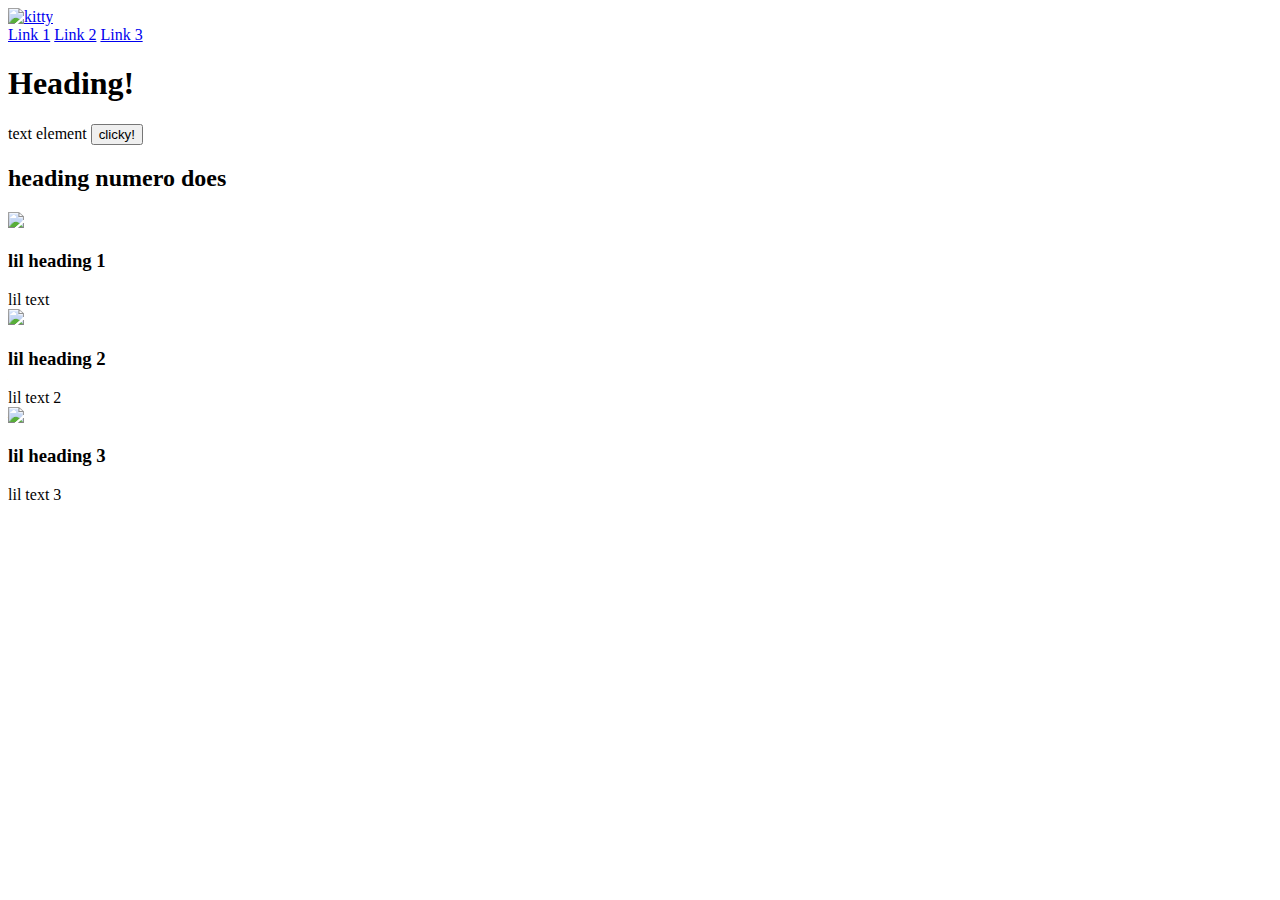
==== html_advanced/index.html @ be72ab62 "adding sections and lots of blocks for task 2" ====
<!DOCTYPE html>
<html lang="en">
<head>
  <meta charset="UTF-8">
  <meta name="viewport" content="width=device-width, initial-scale=1.0">
  <title>...</title>
</head>
<body>
  <header>
    <a href="#">
      <img src="images/iya.jpg" alt="kitty" width="400" height="300">
    </a>
    <div>
      <a href="#">Link 1</a>
      <a href="#">Link 2</a>
      <a href="#">Link 3</a>
    </div>
    <section>
      <div>
        <h1>Heading!</h1>
        <text>text element</text>
        <button>clicky!</button>
      </div>
      <div>
        <h2>heading numero does</h2>
        <div>
          <div>
            <img src="images/background.jpg">
            <h3>lil heading 1</h3>
            <text>lil text</text>
          </div>
          <div>
            <img src="#">
            <h3>lil heading 2</h3>
            <text>lil text 2</text>
          </div>
          <div>
            <img src="#">
            <h3>lil heading 3</h3>
            <text>lil text 3</text>
          </div>
        </div>
      </div>
    </section>
  </header>
  <main>
    
  </main>
</body>
</html>
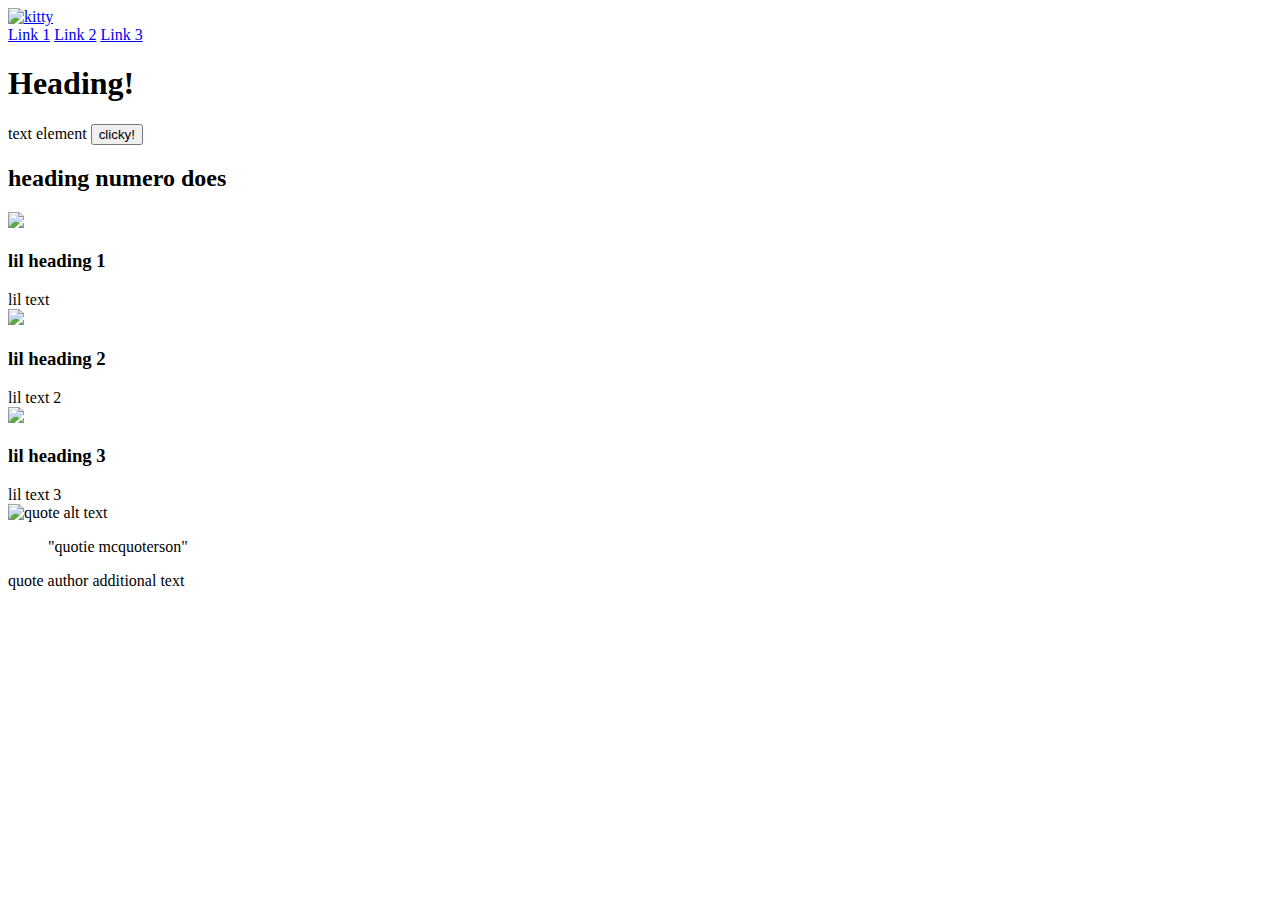
==== commit 88aed363: "adding quote to main" ====
--- a/html_advanced/index.html
+++ b/html_advanced/index.html
@@ -44,7 +44,18 @@
     </section>
   </header>
   <main>
-    
+    <section>
+      <div>
+        <img src="#" alt="quote alt text">
+        <div>
+          <blockquote>
+            "quotie mcquoterson"
+          </blockquote>
+          <text>quote author</text>
+          <text>additional text</text>
+        </div>
+      </div>
+    </section>
   </main>
 </body>
 </html>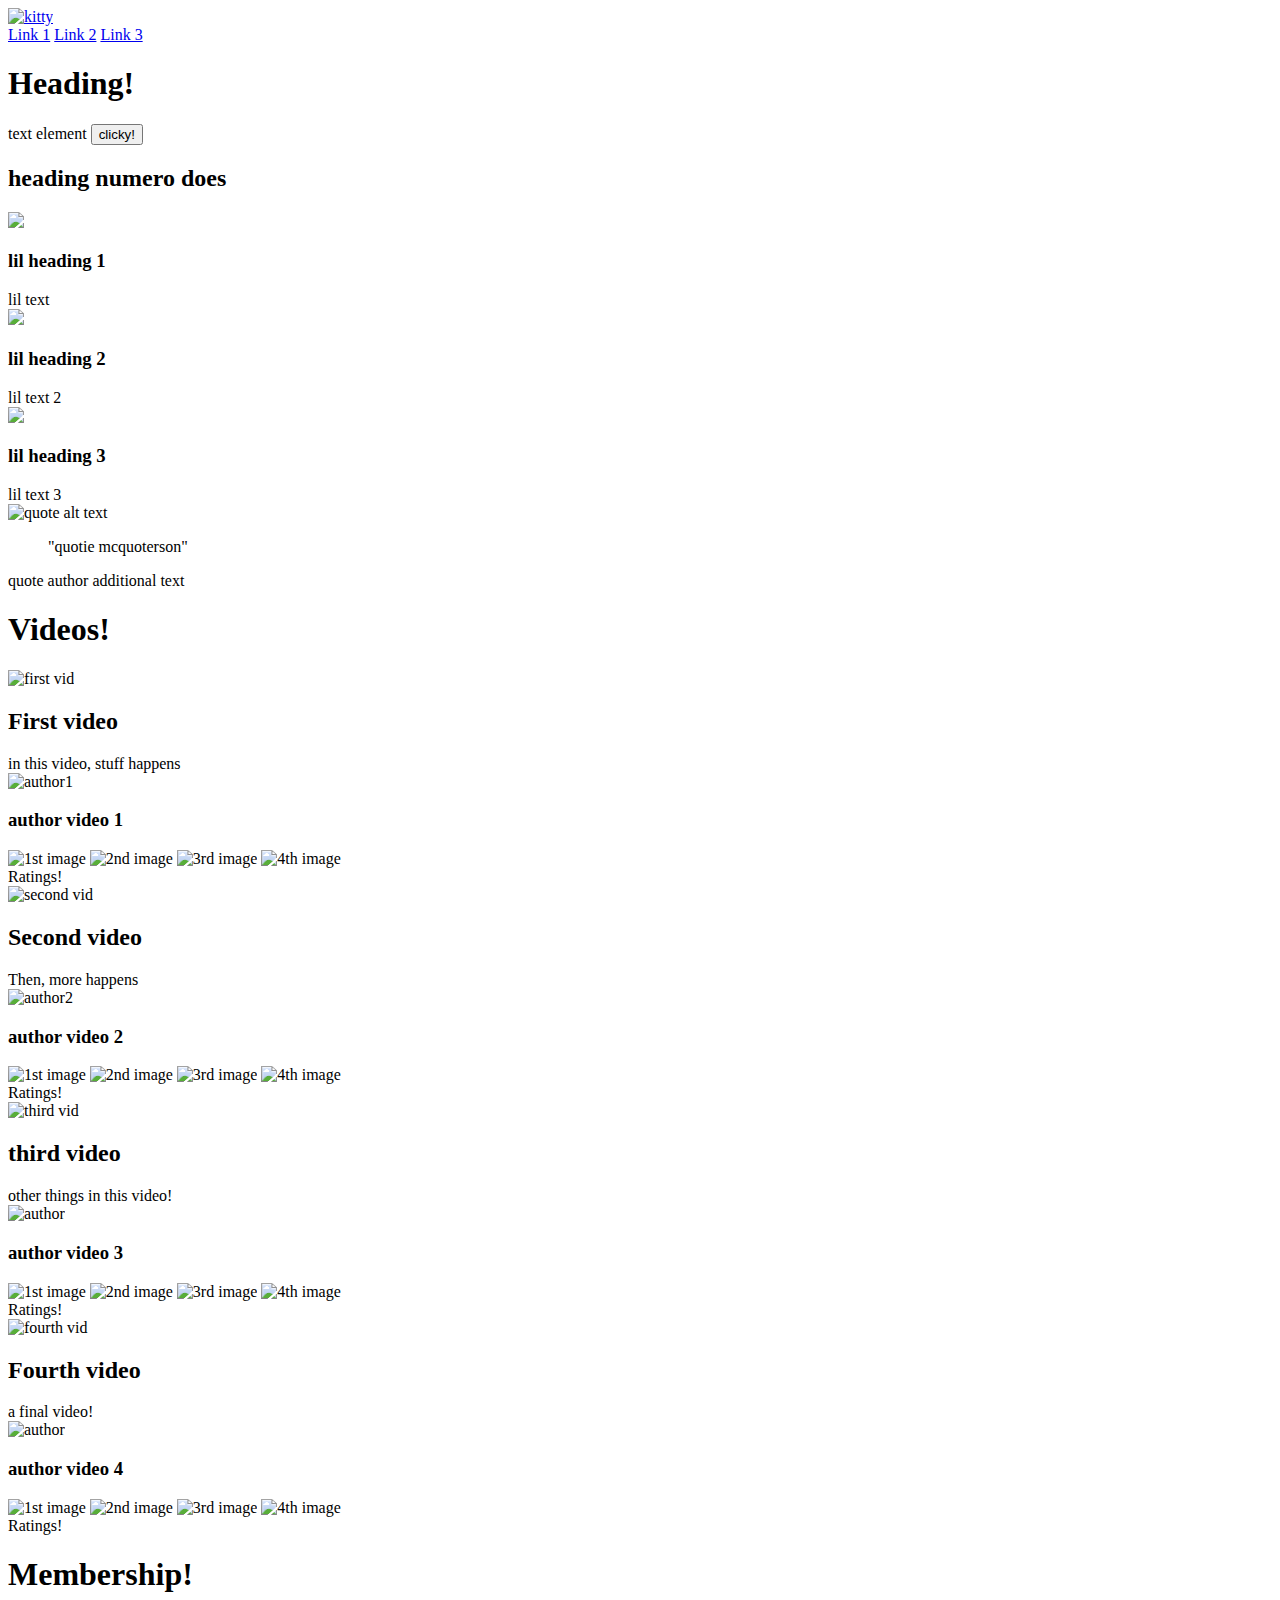
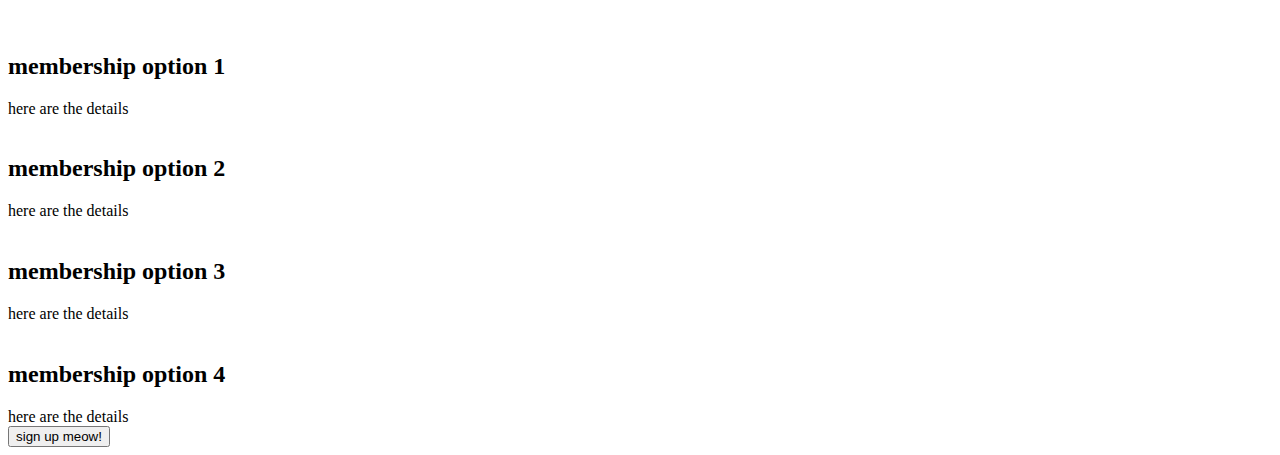
==== commit 8877a137: "adding membership section" ====
--- a/html_advanced/index.html
+++ b/html_advanced/index.html
@@ -56,6 +56,101 @@
         </div>
       </div>
     </section>
+    <section>
+      <h1>Videos!</h1>
+      <div>
+        <div>
+          <img src="#" alt="first vid">
+          <h2>First video</h2>
+          <text>in this video, stuff happens</text>
+          <div>
+            <img src="#" alt="author1">
+            <h3>author video 1</h3>
+          </div>
+          <div>
+            <img src="#" alt="1st image">
+            <img src="#" alt="2nd image">
+            <img src="#" alt="3rd image">
+            <img src="#" alt="4th image">
+          </div>
+          <text>Ratings!</text>
+        </div>
+        <div>
+          <img src="#" alt="second vid">
+          <h2>Second video</h2>
+          <text>Then, more happens</text>
+          <div>
+            <img src="#" alt="author2">
+            <h3>author video 2</h3>
+          </div>
+          <div>
+            <img src="#" alt="1st image">
+            <img src="#" alt="2nd image">
+            <img src="#" alt="3rd image">
+            <img src="#" alt="4th image">
+          </div>
+          <text>Ratings!</text>
+        </div>
+        <div>
+          <img src="#" alt="third vid">
+          <h2>third video</h2>
+          <text>other things in this video!</text>
+          <div>
+            <img src="#" alt="author">
+            <h3>author video 3</h3>
+          </div>
+          <div>
+            <img src="#" alt="1st image">
+            <img src="#" alt="2nd image">
+            <img src="#" alt="3rd image">
+            <img src="#" alt="4th image">
+          </div>
+          <text>Ratings!</text>
+        </div>
+        <div>
+          <img src="#" alt="fourth vid">
+          <h2>Fourth video</h2>
+          <text>a final video!</text>
+          <div>
+            <img src="#" alt="author">
+            <h3>author video 4</h3>
+          </div>
+          <div>
+            <img src="#" alt="1st image">
+            <img src="#" alt="2nd image">
+            <img src="#" alt="3rd image">
+            <img src="#" alt="4th image">
+          </div>
+          <text>Ratings!</text>
+        </div>
+      </div>
+    </section>
+    <section>
+      <h1>Membership!</h1>
+      <div>
+          <div>
+            <img src="">
+            <h2>membership option 1</h2>
+            <text>here are the details</text>
+          </div>
+          <div>
+            <img src="">
+            <h2>membership option 2</h2>
+            <text>here are the details</text>
+          </div>
+          <div>
+            <img src="">
+            <h2>membership option 3</h2>
+            <text>here are the details</text>
+          </div>
+          <div>
+            <img src="">
+            <h2>membership option 4</h2>
+            <text>here are the details</text>
+          </div>
+        </div>
+        <button>sign up meow!</button>
+    </section>
   </main>
 </body>
 </html>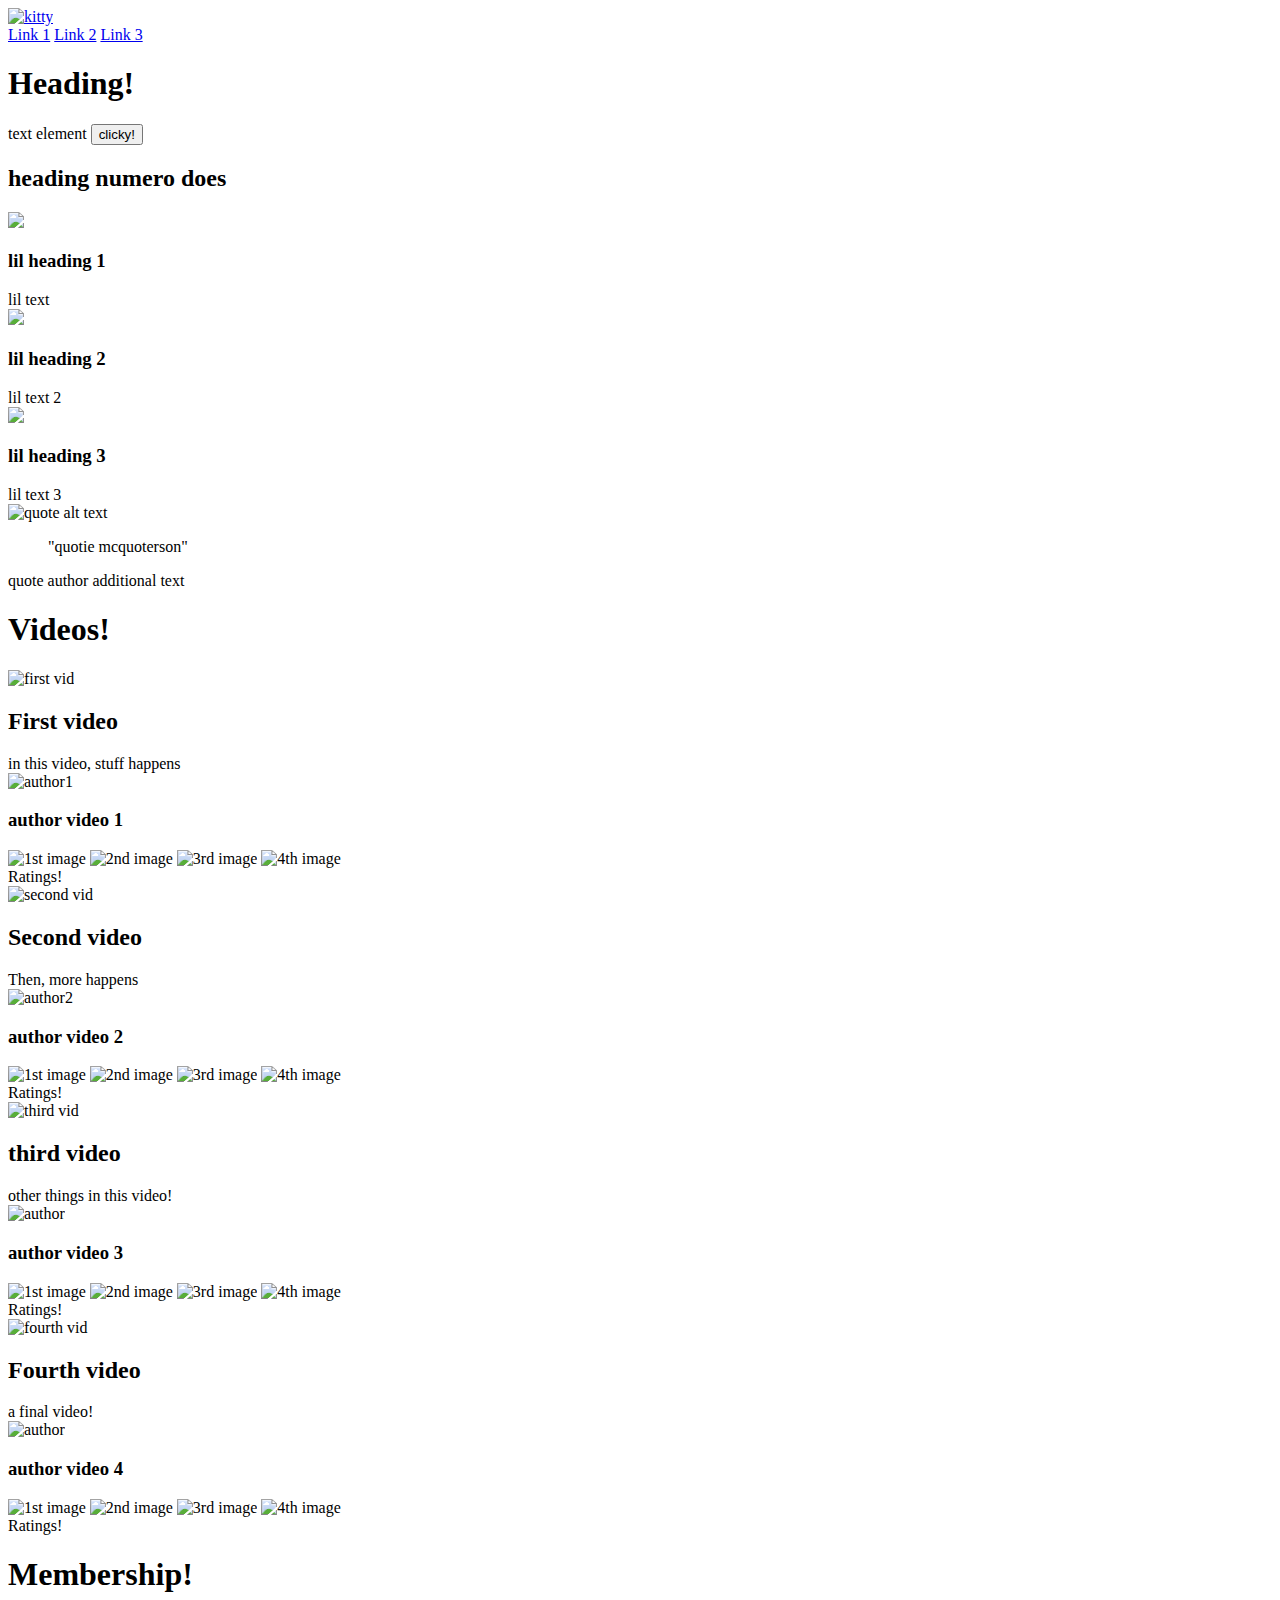
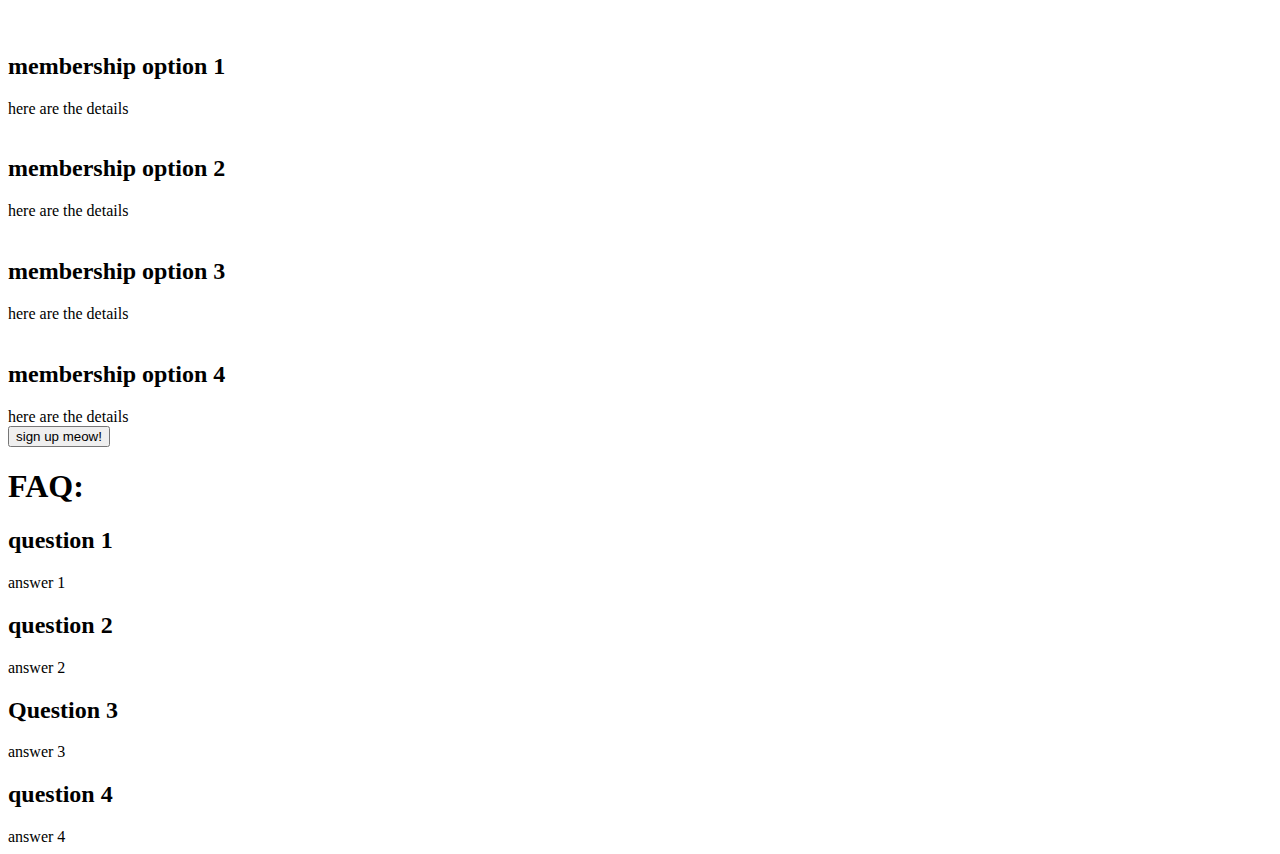
==== commit f4728ec3: "adding faq section with many many divs" ====
--- a/html_advanced/index.html
+++ b/html_advanced/index.html
@@ -151,6 +151,29 @@
         </div>
         <button>sign up meow!</button>
     </section>
+    <section>
+      <h1>FAQ:</h1>
+      <div>
+        <div>
+          <h2>question 1</h2>
+          <text>answer 1</text>
+        </div>
+        <div>
+          <h2>question 2</h2>
+          <text>answer 2</text>
+        </div>
+      </div>
+      <div>
+        <div>
+          <h2>Question 3</h2>
+          <text>answer 3</text>
+        </div>
+        <div>
+          <h2>question 4</h2>
+          <text>answer 4</text>
+        </div>
+      </div>
+    </section>
   </main>
 </body>
 </html>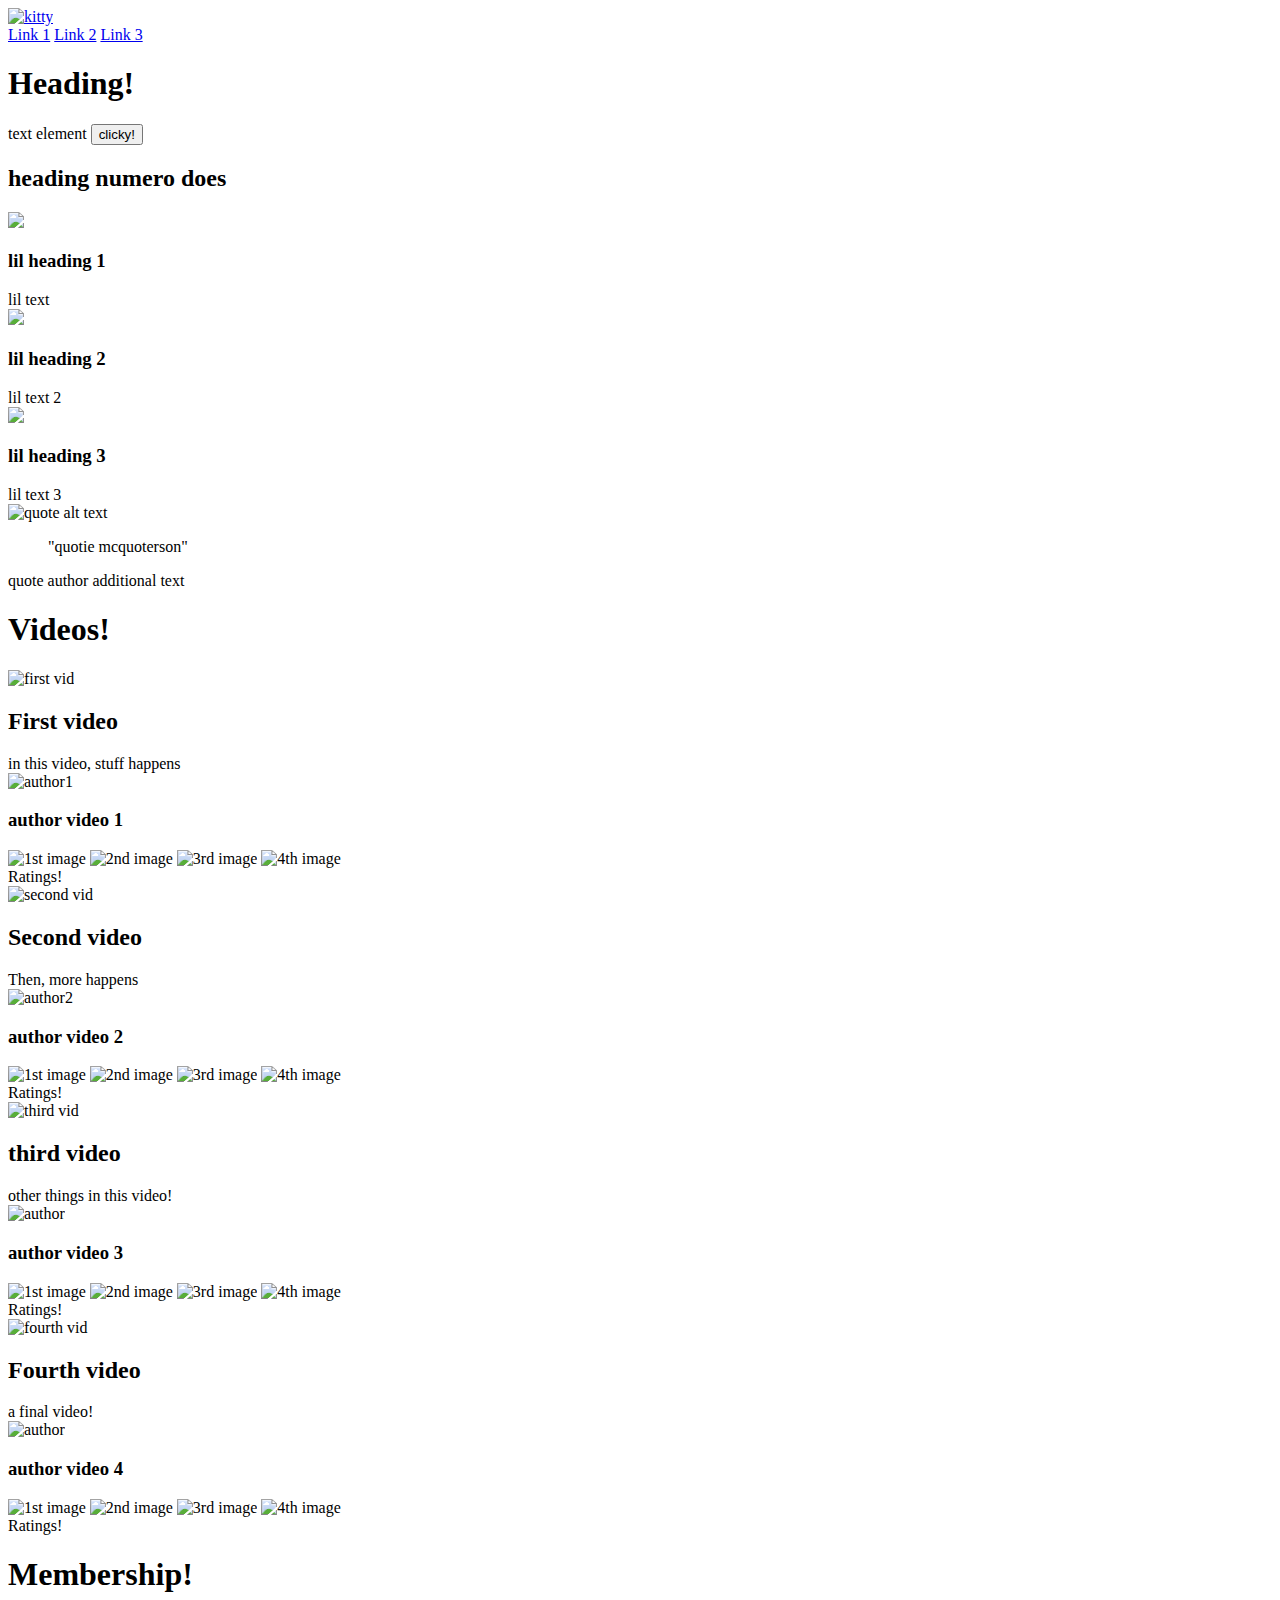
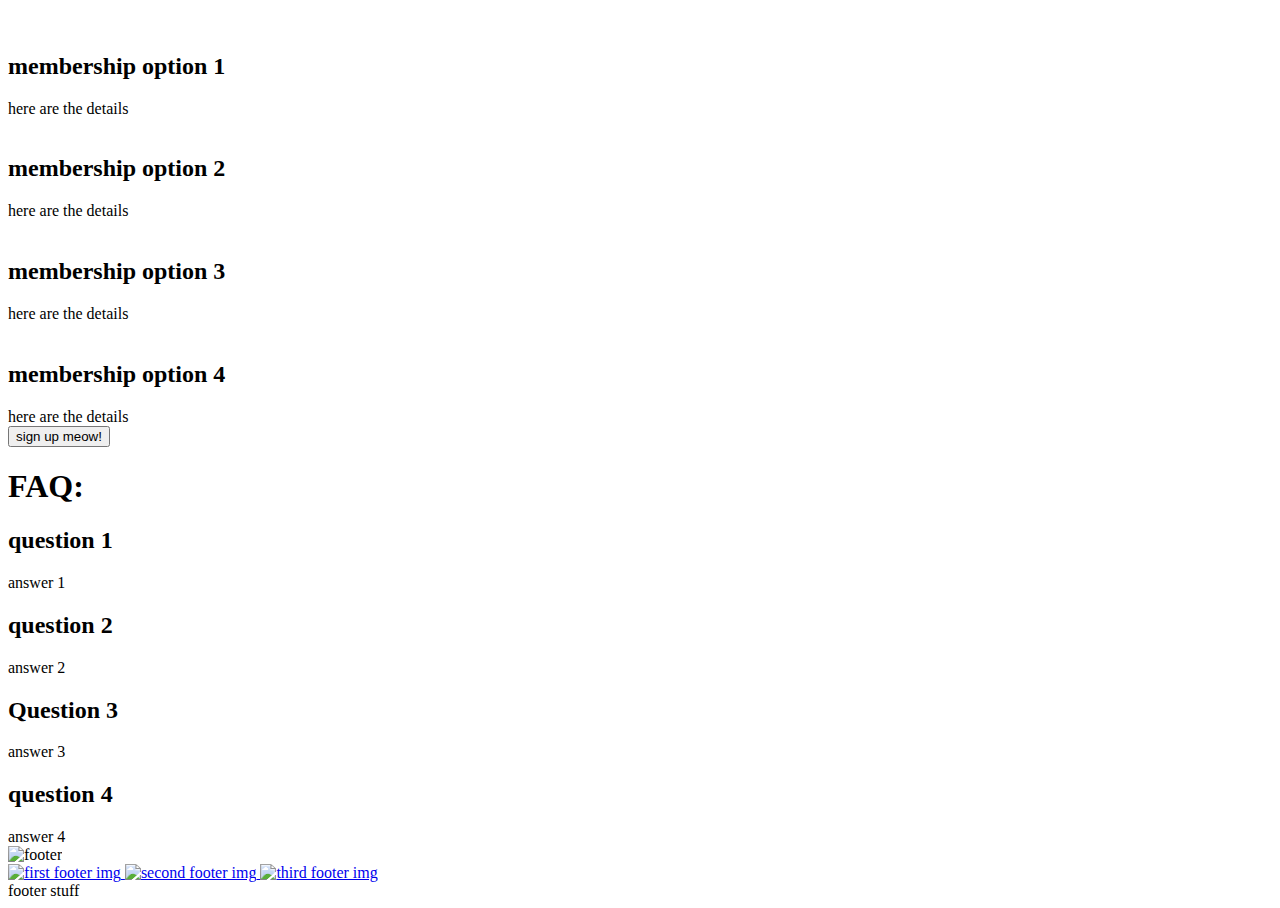
==== commit 17d0efb7: "add footer section" ====
--- a/html_advanced/index.html
+++ b/html_advanced/index.html
@@ -175,5 +175,24 @@
       </div>
     </section>
   </main>
+  <footer>
+    <div>
+      <div>
+        <img src="#" alt="footer">
+        <div>
+          <a href="#">
+            <img src="#" alt="first footer img">
+          </a>
+          <a href="#">
+            <img src="#" alt="second footer img">
+          </a>
+          <a href="#">
+            <img src="#" alt="third footer img">
+          </a>
+        </div>
+      </div>
+      <text>footer stuff</text>
+    </div>
+  </footer>
 </body>
 </html>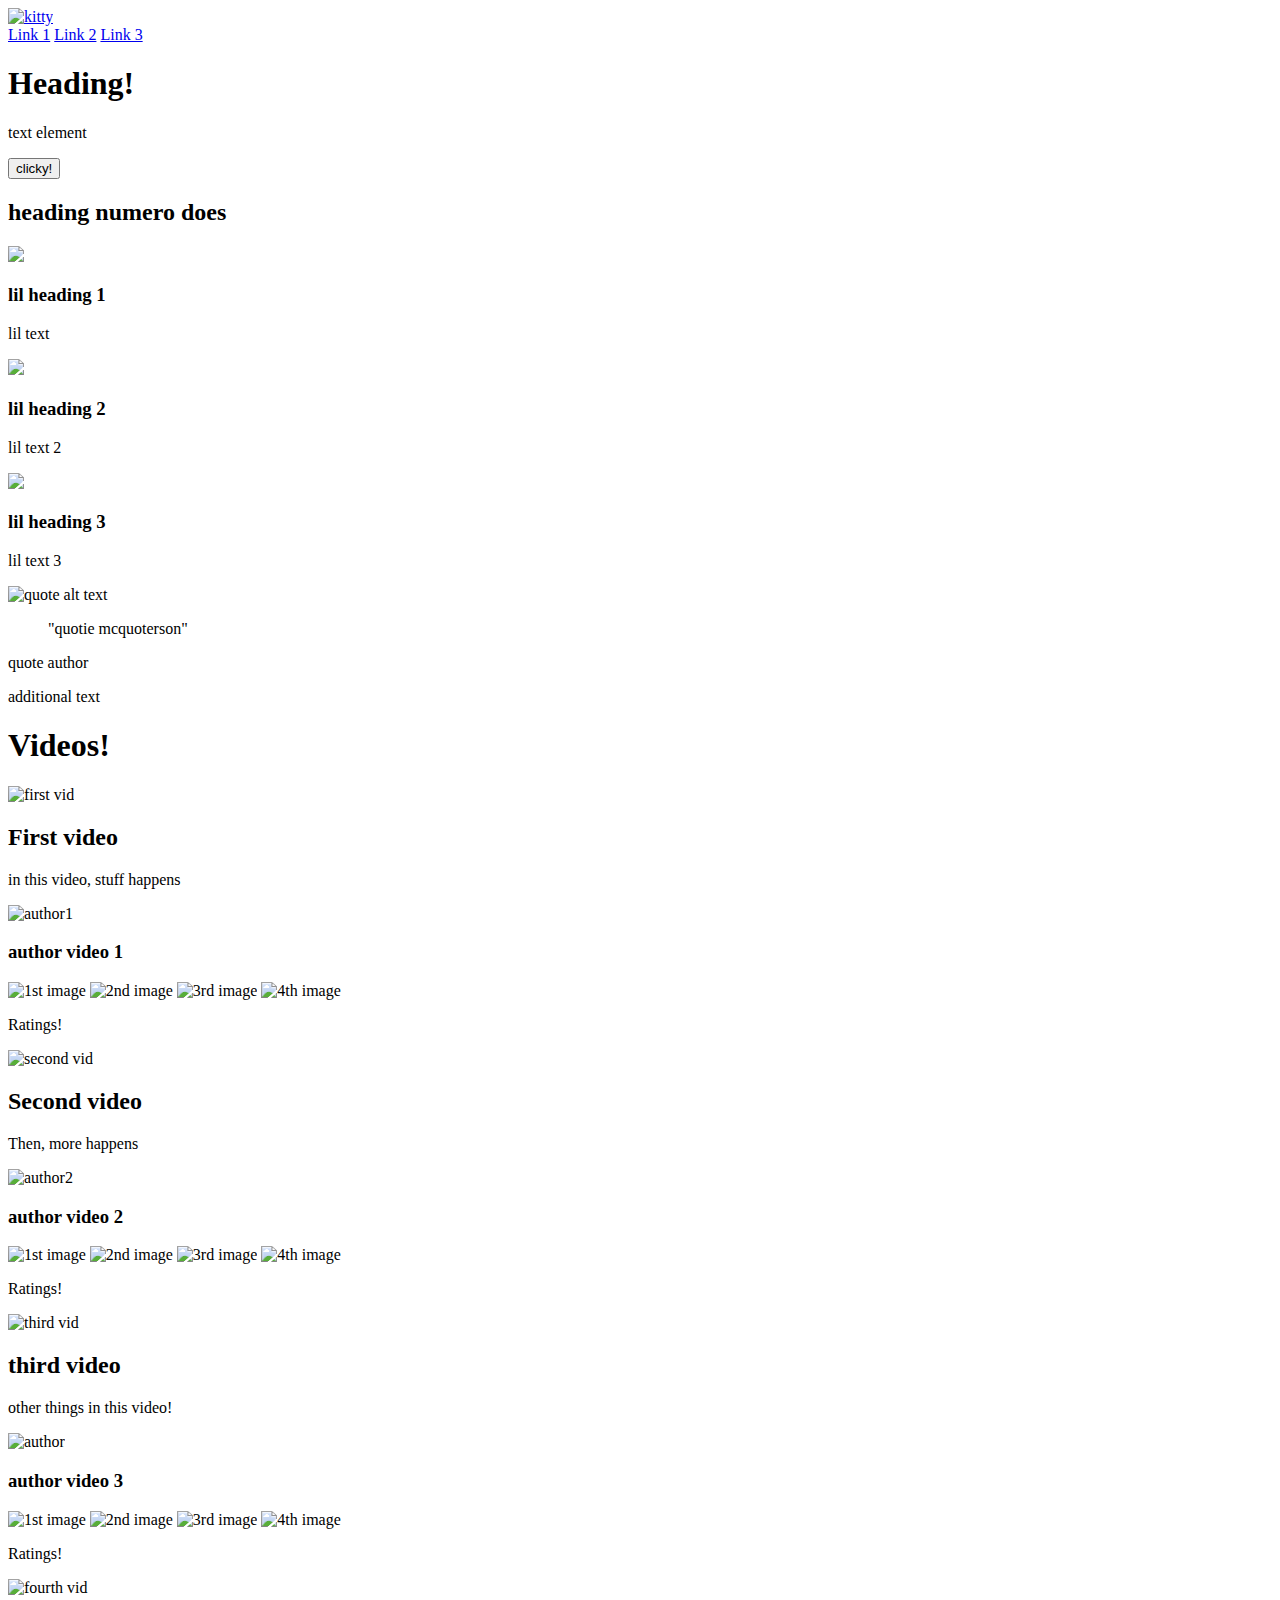
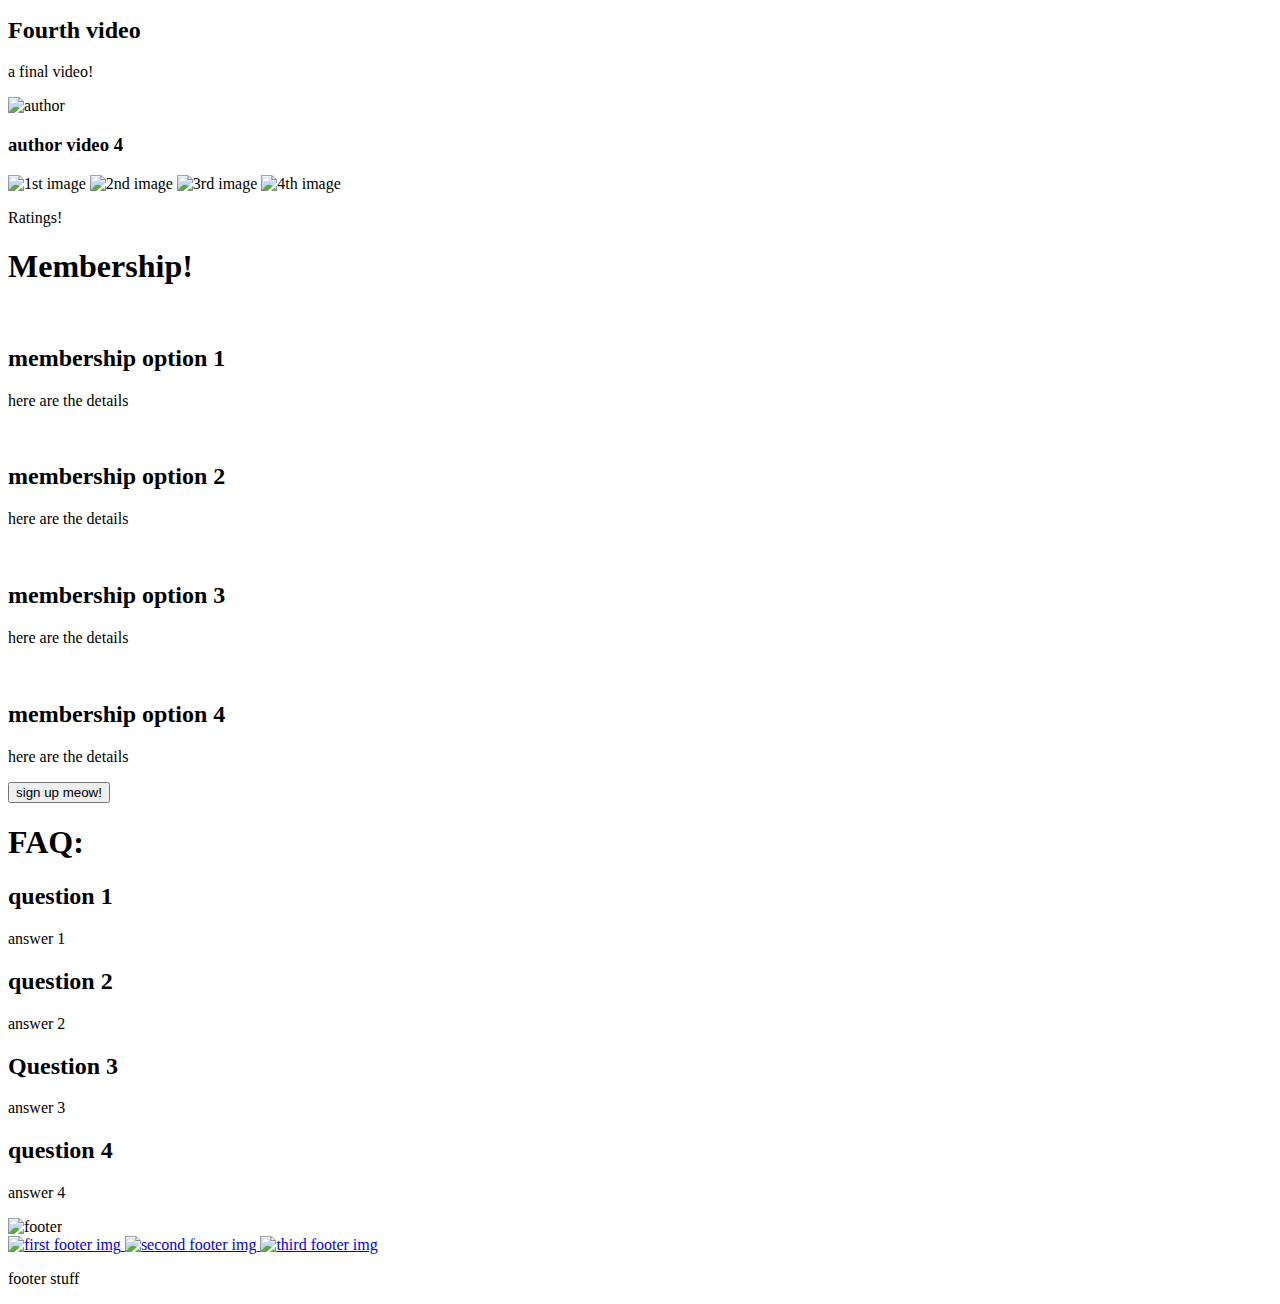
==== commit b1e49d89: "switch text tags to p tags oops" ====
--- a/html_advanced/index.html
+++ b/html_advanced/index.html
@@ -18,7 +18,7 @@
     <section>
       <div>
         <h1>Heading!</h1>
-        <text>text element</text>
+        <p>text element</p>
         <button>clicky!</button>
       </div>
       <div>
@@ -27,17 +27,17 @@
           <div>
             <img src="images/background.jpg">
             <h3>lil heading 1</h3>
-            <text>lil text</text>
+            <p>lil text</p>
           </div>
           <div>
             <img src="#">
             <h3>lil heading 2</h3>
-            <text>lil text 2</text>
+            <p>lil text 2</p>
           </div>
           <div>
             <img src="#">
             <h3>lil heading 3</h3>
-            <text>lil text 3</text>
+            <p>lil text 3</p>
           </div>
         </div>
       </div>
@@ -51,8 +51,8 @@
           <blockquote>
             "quotie mcquoterson"
           </blockquote>
-          <text>quote author</text>
-          <text>additional text</text>
+          <p>quote author</p>
+          <p>additional text</p>
         </div>
       </div>
     </section>
@@ -62,7 +62,7 @@
         <div>
           <img src="#" alt="first vid">
           <h2>First video</h2>
-          <text>in this video, stuff happens</text>
+          <p>in this video, stuff happens</p>
           <div>
             <img src="#" alt="author1">
             <h3>author video 1</h3>
@@ -73,12 +73,12 @@
             <img src="#" alt="3rd image">
             <img src="#" alt="4th image">
           </div>
-          <text>Ratings!</text>
+          <p>Ratings!</p>
         </div>
         <div>
           <img src="#" alt="second vid">
           <h2>Second video</h2>
-          <text>Then, more happens</text>
+          <p>Then, more happens</p>
           <div>
             <img src="#" alt="author2">
             <h3>author video 2</h3>
@@ -89,12 +89,12 @@
             <img src="#" alt="3rd image">
             <img src="#" alt="4th image">
           </div>
-          <text>Ratings!</text>
+          <p>Ratings!</p>
         </div>
         <div>
           <img src="#" alt="third vid">
           <h2>third video</h2>
-          <text>other things in this video!</text>
+          <p>other things in this video!</p>
           <div>
             <img src="#" alt="author">
             <h3>author video 3</h3>
@@ -105,12 +105,12 @@
             <img src="#" alt="3rd image">
             <img src="#" alt="4th image">
           </div>
-          <text>Ratings!</text>
+          <p>Ratings!</p>
         </div>
         <div>
           <img src="#" alt="fourth vid">
           <h2>Fourth video</h2>
-          <text>a final video!</text>
+          <p>a final video!</p>
           <div>
             <img src="#" alt="author">
             <h3>author video 4</h3>
@@ -121,7 +121,7 @@
             <img src="#" alt="3rd image">
             <img src="#" alt="4th image">
           </div>
-          <text>Ratings!</text>
+          <p>Ratings!</p>
         </div>
       </div>
     </section>
@@ -131,22 +131,22 @@
           <div>
             <img src="">
             <h2>membership option 1</h2>
-            <text>here are the details</text>
+            <p>here are the details</p>
           </div>
           <div>
             <img src="">
             <h2>membership option 2</h2>
-            <text>here are the details</text>
+            <p>here are the details</p>
           </div>
           <div>
             <img src="">
             <h2>membership option 3</h2>
-            <text>here are the details</text>
+            <p>here are the details</p>
           </div>
           <div>
             <img src="">
             <h2>membership option 4</h2>
-            <text>here are the details</text>
+            <p>here are the details</p>
           </div>
         </div>
         <button>sign up meow!</button>
@@ -156,21 +156,21 @@
       <div>
         <div>
           <h2>question 1</h2>
-          <text>answer 1</text>
+          <p>answer 1</p>
         </div>
         <div>
           <h2>question 2</h2>
-          <text>answer 2</text>
+          <p>answer 2</p>
         </div>
       </div>
       <div>
         <div>
           <h2>Question 3</h2>
-          <text>answer 3</text>
+          <p>answer 3</p>
         </div>
         <div>
           <h2>question 4</h2>
-          <text>answer 4</text>
+          <p>answer 4</p>
         </div>
       </div>
     </section>
@@ -191,7 +191,7 @@
           </a>
         </div>
       </div>
-      <text>footer stuff</text>
+      <p>footer stuff</p>
     </div>
   </footer>
 </body>
